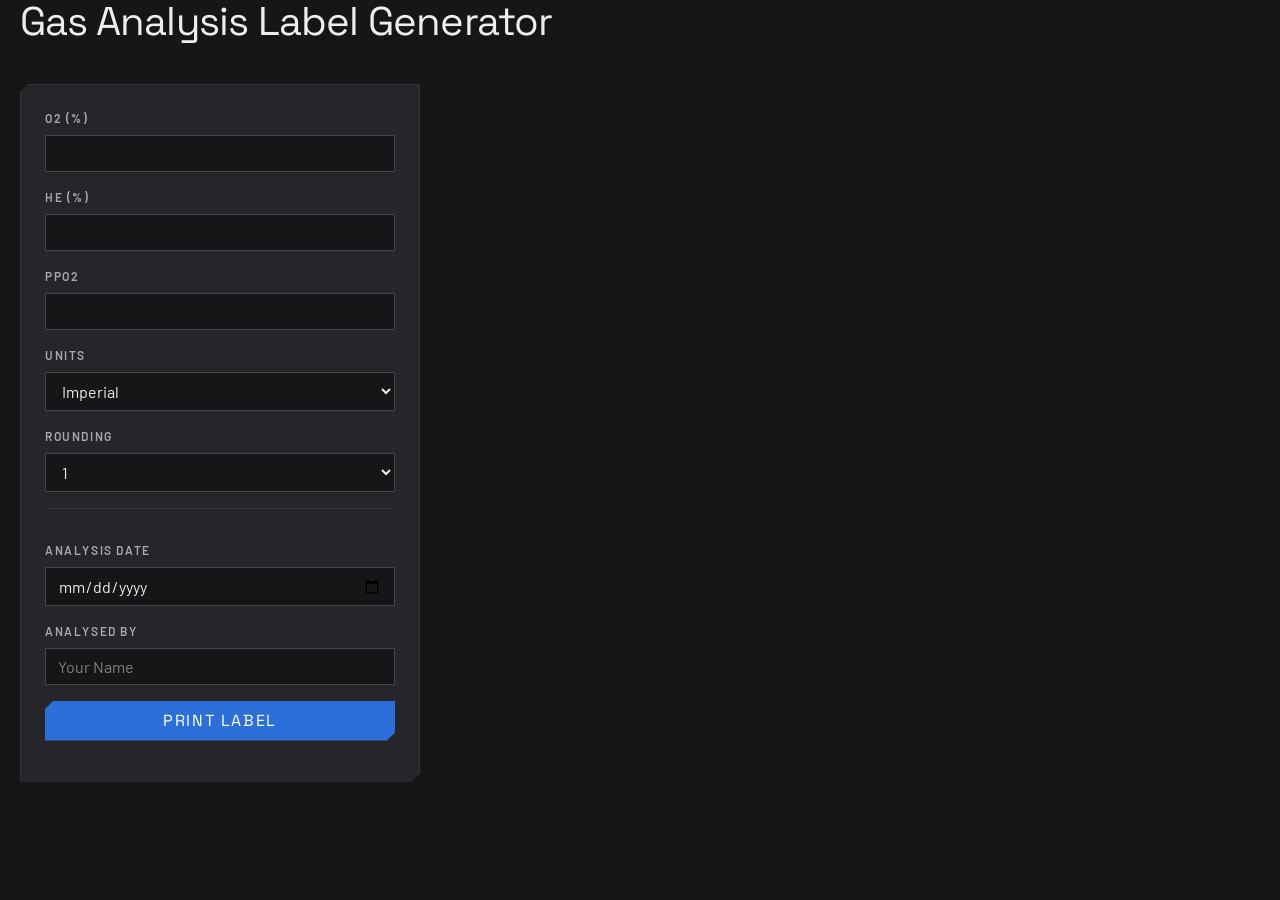
==== index.html @ d80bb9d1 "POC Inital Commit" ====
<!doctype html>
<html lang="en" data-theme="dark">
<head>
  <meta charset="UTF-8" />
  <meta name="viewport" content="width=device-width, initial-scale=1.0" />
  <title>DiveTools</title>
  <link rel="stylesheet" href="./src/styles/main.css">
</head>
<body>
<div id="app">
  <div class="app-container">
    <h1>Gas Analysis Label Generator</h1>
    <br>

    <form id="labelForm" name="LabelPrinter" class="form-panel notched-corner vertical-stack" style="max-width: 400px;">

      <div class="form-group">
        <label for="o2" class="form-label">O2 (%)</label>
        <input type="number" id="o2" name="o2" class="form-input form-input--numeric" step="0.1" min="0" max="100" required>
      </div>

      <div class="form-group">
        <label for="he" class="form-label">He (%)</label>
        <input type="number" id="he" name="he" class="form-input form-input--numeric" step="0.1" min="0" max="100" required>
      </div>

      <div class="form-group">
        <label for="po2" class="form-label">PPO2</label>
        <input type="number" id="po2" name="po2" class="form-input form-input--numeric" step="0.1" min="0" max="1.6" required>
      </div>

      <div class="form-group">
        <label for="units" class="form-label">Units</label>
        <select id="units" name="units" class="form-select" required>
          <option value="imperial">Imperial</option>
          <option value="metric">Metric</option>
        </select>
      </div>

      <div class="form-group">
        <label for="rounding" class="form-label">Rounding</label>
        <select id="rounding" name="rounding" class="form-select" required>
          <option value="2">1</option>
          <option value="3">0.1</option>
          <option value="4">0.01</option>
        </select>
      </div>
      <hr>
      <div class="form-group">
        <label for="analysisDate" class="form-label">Analysis Date</label>
        <input type="date" id="analysisDate" name="analysisDate" class="form-input" required>
      </div>

      <div class="form-group">
        <label for="analystName" class="form-label">Analysed By</label>
        <input type="text" id="analystName" name="analystName" class="form-input" placeholder="Your Name" required>
      </div>

      <div class="form-group">
        <button type="submit" class="form-button">Print Label</button>
      </div>
    </form>
  </div>
</div>
<script type="module" src="./src/main.js"></script>
</body>
</html>
---- src/styles/main.css ----
/* ----------------------------------------------------------------------------
   1. Typography / Fonts
   ---------------------------------------------------------------------------- */

/* --- Space Grotesk --- */
@font-face {
    font-family: "Space Grotesk";
    src: url("../assets/fonts/SpaceGrotesk-Light.woff2") format("woff2");
    font-weight: 300;
    font-style: normal;
    font-display: swap;
}
@font-face {
    font-family: "Space Grotesk";
    src: url("../assets/fonts/SpaceGrotesk-Regular.woff2") format("woff2");
    font-weight: 400;
    font-style: normal;
    font-display: swap;
}
@font-face {
    font-family: "Space Grotesk";
    src: url("../assets/fonts/SpaceGrotesk-Medium.woff2") format("woff2");
    font-weight: 500;
    font-style: normal;
    font-display: swap;
}
@font-face {
    font-family: "Space Grotesk";
    src: url("../assets/fonts/SpaceGrotesk-SemiBold.woff2") format("woff2");
    font-weight: 600;
    font-style: normal;
    font-display: swap;
}
@font-face {
    font-family: "Space Grotesk";
    src: url("../assets/fonts/SpaceGrotesk-Bold.woff2") format("woff2");
    font-weight: 700;
    font-style: normal;
    font-display: swap;
}

/* --- Barlow (body / data) --- */
@font-face {
    font-family: "Barlow";
    src: url("../assets/fonts/Barlow-Regular.woff2") format("woff2");
    font-weight: 400;
    font-style: normal;
    font-display: swap;
}
@font-face {
    font-family: "Barlow";
    src: url("../assets/fonts/Barlow-Italic.woff2") format("woff2");
    font-weight: 400;
    font-style: italic;
    font-display: swap;
}
@font-face {
    font-family: "Barlow";
    src: url("../assets/fonts/Barlow-Medium.woff2") format("woff2");
    font-weight: 500;
    font-style: normal;
    font-display: swap;
}
@font-face {
    font-family: "Barlow";
    src: url("../assets/fonts/Barlow-MediumItalic.woff2") format("woff2");
    font-weight: 500;
    font-style: italic;
    font-display: swap;
}
@font-face {
    font-family: "Barlow";
    src: url("../assets/fonts/Barlow-SemiBold.woff2") format("woff2");
    font-weight: 600;
    font-style: normal;
    font-display: swap;
}
@font-face {
    font-family: "Barlow";
    src: url("../assets/fonts/Barlow-SemiBoldItalic.woff2") format("woff2");
    font-weight: 600;
    font-style: italic;
    font-display: swap;
}
@font-face {
    font-family: "Barlow";
    src: url("../assets/fonts/Barlow-Bold.woff2") format("woff2");
    font-weight: 700;
    font-style: normal;
    font-display: swap;
}
@font-face {
    font-family: "Barlow";
    src: url("../assets/fonts/Barlow-BoldItalic.woff2") format("woff2");
    font-weight: 700;
    font-style: italic;
    font-display: swap;
}

/* ----------------------------------------------------------------------------
   2. Design tokens
   ---------------------------------------------------------------------------- */

:root {
    /* --- Brand / structural blues (from Halcyon) --- */
    --c-blue-royal: #1a4782;
    --c-blue-navy: #23365a;
    --c-blue-royal-bright: #2c6fd8; /* lighter, for dark-bg links/focus */

    /* --- Instrument readout accent (cyan phosphor) --- */
    --c-readout: #3ad8d2;

    /* --- Greyscale ramp (graphite -> light) --- */
    --c-graphite: #2c2c30;
    --c-graphite-900: #161618;
    --c-graphite-800: #1d1d20;
    --c-graphite-700: #26262a;
    --c-gray-dark-dark: #818087;
    --c-gray-dark: #a9a8af;
    --c-gray-light: #eeeeee;
    --c-black: #000000;
    --c-white: #ffffff;

    /* --- Gas / status semantics (PPO2, deco, alarms) --- */

    /* --- Semantic surface roles (DARK theme = default) --- */
    --bg: var(--c-graphite-900);
    --bg-raised: var(--c-graphite-800);
    --bg-panel: var(--c-graphite-700);
    --bg-inset: var(--c-graphite-900);
    --fg: var(--c-gray-light);
    --fg-muted: var(--c-gray-dark);
    --fg-faint: var(--c-gray-dark-dark);
    --border: #34343a;
    --border-strong: #44444c;
    --accent: var(--c-readout);
    --accent-strong: var(--c-blue-royal-bright);
    --link: var(--c-readout);
    --link-hover: var(--c-white);

    /* --- Typography --- */
    --font-display: "Space Grotesk", "Barlow", system-ui, -apple-system,
    "Segoe UI", sans-serif;
    --font-body: "Barlow", system-ui, -apple-system, "Segoe UI", sans-serif;
    --font-data: "Barlow", system-ui, sans-serif;
    --font-mono: "JetBrainsMono Nerd Font", "JetBrains Mono", ui-monospace,
    "SFMono-Regular", "Cascadia Mono", Consolas, monospace;
    /* Optional: Space Grotesk for readouts, cohesive with the display face.
       Swap --font-mono's value to var(--font-mono-supply) to use it everywhere,
       or apply .monospace-text--supply per element. */
    --font-mono-supply: "Space Grotesk", "JetBrainsMono Nerd Font",
    "JetBrains Mono", ui-monospace, monospace;

    --fs-xs: 0.75rem;   /* 12px — captions, units */
    --fs-sm: 0.875rem;  /* 14px — secondary text */
    --fs-base: 1rem;    /* 16px — body */
    --fs-lg: 1.25rem;   /* 20px — subheads */
    --fs-xl: 1.5rem;    /* 24px */
    --fs-2xl: 1.875rem; /* 30px */
    --fs-3xl: 2.5rem;   /* 40px — section titles */
    --fs-readout: 3rem; /* 48px — primary numeric display */

    --lh-tight: 1.1;
    --lh-normal: 1.5;

    --tracking-wide: 0.1rem;   /* labels / eyebrows */
    --tracking-data: 0.03rem;  /* readouts */

    /* --- Spacing scale (rem) --- */
    --sp-1: 0.25rem;
    --sp-2: 0.5rem;
    --sp-3: 0.75rem;
    --sp-4: 1rem;
    --sp-5: 1.25rem;
    --sp-6: 1.5rem;
    --sp-8: 2rem;

    /* --- Geometry --- */
    --notch: 8px;            /* the chamfered-corner signature */
    --gutter: 3.125rem;      /* 50px content gutter, collapses on mobile */
    --hairline: 1px;

    /* --- Effects --- */
    --shadow-panel: 0 2px 8px rgba(0, 0, 0, 0.45);
    --transition: 0.2s cubic-bezier(0.4, 0, 0.2, 1);
}

/* --- LIGHT theme override --- */
:root[data-theme="light"] {
    --bg: var(--c-white);
    --bg-raised: #f7f7f8;
    --bg-panel: var(--c-gray-light);
    --bg-inset: #fafafb;
    --fg: var(--c-graphite);
    --fg-muted: var(--c-gray-dark-dark);
    --fg-faint: var(--c-gray-dark);
    --border: #dddde2;
    --border-strong: var(--c-gray-dark);
    --accent: var(--c-blue-royal);
    --accent-strong: var(--c-blue-navy);
    --link: var(--c-blue-royal);
    --link-hover: var(--c-blue-navy);
    --shadow-panel: 0 1px 3px rgba(0, 0, 0, 0.12);
}

@media (prefers-color-scheme: light) {
    :root:not([data-theme="dark"]) {
        --bg: var(--c-white);
        --bg-raised: #f7f7f8;
        --bg-panel: var(--c-gray-light);
        --bg-inset: #fafafb;
        --fg: var(--c-graphite);
        --fg-muted: var(--c-gray-dark-dark);
        --fg-faint: var(--c-gray-dark);
        --border: #dddde2;
        --border-strong: var(--c-gray-dark);
        --accent: var(--c-blue-royal);
        --accent-strong: var(--c-blue-navy);
        --link: var(--c-blue-royal);
        --link-hover: var(--c-blue-navy);
        --shadow-panel: 0 1px 3px rgba(0, 0, 0, 0.12);
    }
}

/* ----------------------------------------------------------------------------
   3. Reset / base
   ---------------------------------------------------------------------------- */

*,
*::before,
*::after {
    box-sizing: border-box;
}

html {
    -webkit-text-size-adjust: 100%;
    text-size-adjust: 100%;
}

body {
    margin: 0;
    background-color: var(--bg);
    color: var(--fg);
    font-family: var(--font-body), sans-serif;
    font-size: var(--fs-base);
    line-height: var(--lh-normal);
    font-weight: 400;
    -webkit-font-smoothing: antialiased;
    text-rendering: optimizeLegibility;
}

h1, h2, h3, h4, h5, h6 {
    margin: 0 0 var(--sp-4);
    font-family: var(--font-display), sans-serif;
    font-weight: 400; /* Space Grotesk Regular */
    line-height: var(--lh-tight);
    color: var(--fg);
}

h1 { font-size: var(--fs-3xl); letter-spacing: -0.02em; }
h2 { font-size: var(--fs-2xl); letter-spacing: -0.015em; }
h3 { font-size: var(--fs-xl); }
h4 { font-size: var(--fs-lg); }

p { margin: 0 0 var(--sp-4); }

a {
    color: var(--link);
    text-decoration: none;
    transition: color var(--transition);
}
a:hover { color: var(--link-hover); text-decoration: underline; }

hr {
    border: 0;
    border-top: var(--hairline) solid var(--border);
    margin: var(--sp-8) 0;
}

code, pre, samp, kbd {
    font-family: var(--font-mono), sans-serif;
    font-size: 0.9em;
}

ul, ol { margin: 0 0 var(--sp-4); padding-left: var(--sp-5); }

:focus-visible {
    outline: 2px solid var(--accent);
    outline-offset: 2px;
}

/* ----------------------------------------------------------------------------
   4. Layout helpers
   ---------------------------------------------------------------------------- */

.app-container {
    width: 100%;
    max-width: 1916px;
    margin-inline: auto;
    padding-inline: var(--gutter);
}

@media (max-width: 1280px) {
    .app-container { padding-inline: 1.25rem; }
}
@media (max-width: 375px) {
    .app-container { padding-inline: 0.625rem; }
}

.vertical-stack > * + * { margin-top: var(--sp-4); }

/* ----------------------------------------------------------------------------
   5. Signature: the chamfered notch
   Apply .notched-corner to any panel/button for the Halcyon-style 8px corner cut.
   ---------------------------------------------------------------------------- */

.notched-corner {
    --_n: var(--notch);
    clip-path: polygon(
            var(--_n) 0,
            100% 0,
            100% calc(100% - var(--_n)),
            calc(100% - var(--_n)) 100%,
            0 100%,
            0 var(--_n)
    );
}

/* ----------------------------------------------------------------------------
   6. Panels / cards
   ---------------------------------------------------------------------------- */

.form-panel {
    background-color: var(--bg-panel);
    border: var(--hairline) solid var(--border);
    padding: var(--sp-6);
    box-shadow: var(--shadow-panel);
}

/* ----------------------------------------------------------------------------
   7. Buttons
   Primary uses the chamfered notch; the signature lives here.
   ---------------------------------------------------------------------------- */

.form-button {
    display: inline-flex;
    align-items: center;
    justify-content: center;
    gap: var(--sp-2);
    padding: 0.625rem 1.5rem;
    font-family: var(--font-display), sans-serif;
    font-size: var(--fs-base);
    font-weight: 400; /* Space Grotesk Regular */
    line-height: 1.1;
    letter-spacing: var(--tracking-wide);
    text-transform: uppercase;
    text-decoration: none;
    cursor: pointer;
    border: var(--hairline) solid transparent;
    background-color: var(--accent-strong);
    color: var(--c-white);
    transition: background-color var(--transition), color var(--transition),
    opacity var(--transition);
    clip-path: polygon(
            var(--notch) 0, 100% 0,
            100% calc(100% - var(--notch)),
            calc(100% - var(--notch)) 100%,
            0 100%, 0 var(--notch)
    );
}
.form-button:hover { background-color: var(--c-blue-royal); color: var(--c-white); text-decoration: none; }
.form-button:disabled { opacity: 0.35; cursor: default; }


/* ----------------------------------------------------------------------------
   8. Forms / inputs
   ---------------------------------------------------------------------------- */

.form-group { display: flex; flex-direction: column; gap: var(--sp-2); margin-bottom: var(--sp-4); }

.form-label {
    font-size: var(--fs-xs);
    font-weight: 600;
    text-transform: uppercase;
    letter-spacing: var(--tracking-wide);
    color: var(--fg-muted);
}

.form-input,
.form-select {
    width: 100%;
    padding: 0.5rem 0.75rem;
    font-family: var(--font-data), sans-serif;
    font-size: var(--fs-base);
    color: var(--fg);
    background-color: var(--bg-inset);
    border: var(--hairline) solid var(--border-strong);
    border-radius: 0;
    transition: border-color var(--transition), box-shadow var(--transition);
}
.form-input:focus,
.form-select:focus {
    outline: none;
    border-color: var(--accent);
    box-shadow: 0 0 0 1px var(--accent);
}
.form-input::placeholder { color: var(--fg-faint); }

/* Monospace inputs for numeric entry (depths, fractions, pressures) */
.form-input--numeric {
    font-family: var(--font-mono), sans-serif;
    font-variant-numeric: tabular-nums;
    text-align: right;
}



/* ----------------------------------------------------------------------------
   9. Accessibility — reduced motion
   ---------------------------------------------------------------------------- */

@media (prefers-reduced-motion: reduce) {
    *,
    *::before,
    *::after {
        transition-duration: 0.01ms !important;
        animation-duration: 0.01ms !important;
        animation-iteration-count: 1 !important;
    }
}
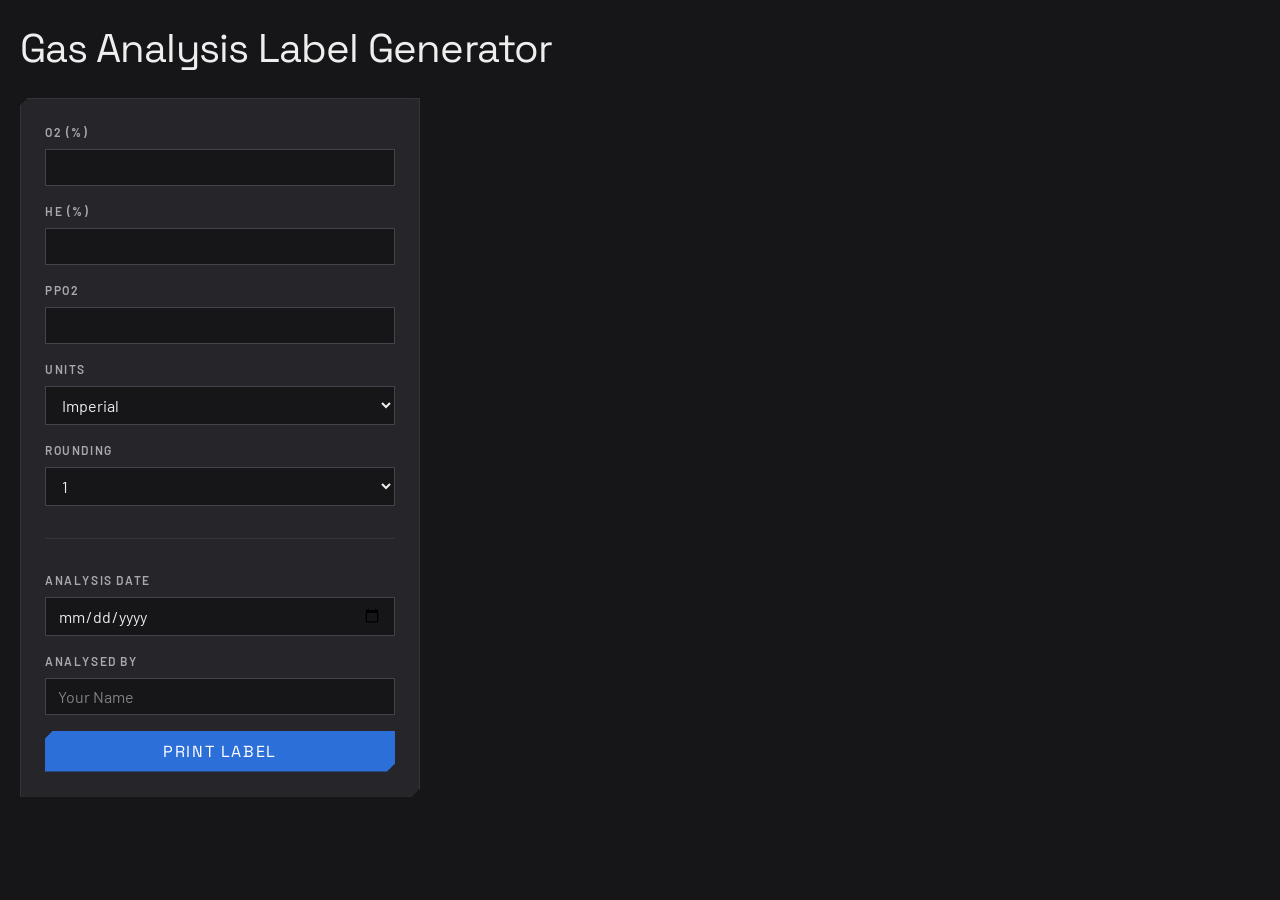
==== commit f9e60a8c: "Simplify and standardize styles and layout for forms and labels." ====
--- a/index.html
+++ b/index.html
@@ -1,5 +1,5 @@
 <!doctype html>
-<html lang="en" data-theme="dark">
+<html lang="en">
 <head>
   <meta charset="UTF-8" />
   <meta name="viewport" content="width=device-width, initial-scale=1.0" />
@@ -7,61 +7,45 @@
   <link rel="stylesheet" href="./src/styles/main.css">
 </head>
 <body>
-<div id="app">
-  <div class="app-container">
-    <h1>Gas Analysis Label Generator</h1>
-    <br>
+<div class="app-container">
+  <h1>Gas Analysis Label Generator</h1>
 
-    <form id="labelForm" name="LabelPrinter" class="form-panel notched-corner vertical-stack" style="max-width: 400px;">
+  <form id="labelForm" class="panel">
+    <label>O2 (%)
+      <input type="number" name="o2" step="0.1" min="0" max="100" required>
+    </label>
+    <label>He (%)
+      <input type="number" name="he" step="0.1" min="0" max="100" required>
+    </label>
+    <label>PPO2
+      <input type="number" name="po2" step="0.1" min="0" max="1.6" required>
+    </label>
+    <label>Units
+      <select name="units" required>
+        <option value="imperial">Imperial</option>
+        <option value="metric">Metric</option>
+      </select>
+    </label>
+    <label>Rounding
+      <select name="rounding" required>
+        <option value="2">1</option>
+        <option value="3">0.1</option>
+        <option value="4">0.01</option>
+      </select>
+    </label>
 
-      <div class="form-group">
-        <label for="o2" class="form-label">O2 (%)</label>
-        <input type="number" id="o2" name="o2" class="form-input form-input--numeric" step="0.1" min="0" max="100" required>
-      </div>
+    <hr>
 
-      <div class="form-group">
-        <label for="he" class="form-label">He (%)</label>
-        <input type="number" id="he" name="he" class="form-input form-input--numeric" step="0.1" min="0" max="100" required>
-      </div>
+    <label>Analysis Date
+      <input type="date" name="analysisDate" required>
+    </label>
+    <label>Analysed By
+      <input type="text" name="analystName" placeholder="Your Name" required>
+    </label>
 
-      <div class="form-group">
-        <label for="po2" class="form-label">PPO2</label>
-        <input type="number" id="po2" name="po2" class="form-input form-input--numeric" step="0.1" min="0" max="1.6" required>
-      </div>
-
-      <div class="form-group">
-        <label for="units" class="form-label">Units</label>
-        <select id="units" name="units" class="form-select" required>
-          <option value="imperial">Imperial</option>
-          <option value="metric">Metric</option>
-        </select>
-      </div>
-
-      <div class="form-group">
-        <label for="rounding" class="form-label">Rounding</label>
-        <select id="rounding" name="rounding" class="form-select" required>
-          <option value="2">1</option>
-          <option value="3">0.1</option>
-          <option value="4">0.01</option>
-        </select>
-      </div>
-      <hr>
-      <div class="form-group">
-        <label for="analysisDate" class="form-label">Analysis Date</label>
-        <input type="date" id="analysisDate" name="analysisDate" class="form-input" required>
-      </div>
-
-      <div class="form-group">
-        <label for="analystName" class="form-label">Analysed By</label>
-        <input type="text" id="analystName" name="analystName" class="form-input" placeholder="Your Name" required>
-      </div>
-
-      <div class="form-group">
-        <button type="submit" class="form-button">Print Label</button>
-      </div>
-    </form>
-  </div>
+    <button type="submit">Print Label</button>
+  </form>
 </div>
 <script type="module" src="./src/main.js"></script>
 </body>
-</html>
+</html>
--- a/src/styles/main.css
+++ b/src/styles/main.css
@@ -1,366 +1,88 @@
-/* ----------------------------------------------------------------------------
-   1. Typography / Fonts
-   ---------------------------------------------------------------------------- */
+/* Fonts */
 
-/* --- Space Grotesk --- */
-@font-face {
-    font-family: "Space Grotesk";
-    src: url("../assets/fonts/SpaceGrotesk-Light.woff2") format("woff2");
-    font-weight: 300;
-    font-style: normal;
-    font-display: swap;
-}
 @font-face {
     font-family: "Space Grotesk";
     src: url("../assets/fonts/SpaceGrotesk-Regular.woff2") format("woff2");
     font-weight: 400;
-    font-style: normal;
     font-display: swap;
 }
-@font-face {
-    font-family: "Space Grotesk";
-    src: url("../assets/fonts/SpaceGrotesk-Medium.woff2") format("woff2");
-    font-weight: 500;
-    font-style: normal;
-    font-display: swap;
-}
-@font-face {
-    font-family: "Space Grotesk";
-    src: url("../assets/fonts/SpaceGrotesk-SemiBold.woff2") format("woff2");
-    font-weight: 600;
-    font-style: normal;
-    font-display: swap;
-}
-@font-face {
-    font-family: "Space Grotesk";
-    src: url("../assets/fonts/SpaceGrotesk-Bold.woff2") format("woff2");
-    font-weight: 700;
-    font-style: normal;
-    font-display: swap;
-}
-
-/* --- Barlow (body / data) --- */
 @font-face {
     font-family: "Barlow";
     src: url("../assets/fonts/Barlow-Regular.woff2") format("woff2");
     font-weight: 400;
-    font-style: normal;
-    font-display: swap;
-}
-@font-face {
-    font-family: "Barlow";
-    src: url("../assets/fonts/Barlow-Italic.woff2") format("woff2");
-    font-weight: 400;
-    font-style: italic;
-    font-display: swap;
-}
-@font-face {
-    font-family: "Barlow";
-    src: url("../assets/fonts/Barlow-Medium.woff2") format("woff2");
-    font-weight: 500;
-    font-style: normal;
-    font-display: swap;
-}
-@font-face {
-    font-family: "Barlow";
-    src: url("../assets/fonts/Barlow-MediumItalic.woff2") format("woff2");
-    font-weight: 500;
-    font-style: italic;
     font-display: swap;
 }
 @font-face {
     font-family: "Barlow";
     src: url("../assets/fonts/Barlow-SemiBold.woff2") format("woff2");
     font-weight: 600;
-    font-style: normal;
-    font-display: swap;
-}
-@font-face {
-    font-family: "Barlow";
-    src: url("../assets/fonts/Barlow-SemiBoldItalic.woff2") format("woff2");
-    font-weight: 600;
-    font-style: italic;
-    font-display: swap;
-}
-@font-face {
-    font-family: "Barlow";
-    src: url("../assets/fonts/Barlow-Bold.woff2") format("woff2");
-    font-weight: 700;
-    font-style: normal;
-    font-display: swap;
-}
-@font-face {
-    font-family: "Barlow";
-    src: url("../assets/fonts/Barlow-BoldItalic.woff2") format("woff2");
-    font-weight: 700;
-    font-style: italic;
     font-display: swap;
 }
 
-/* ----------------------------------------------------------------------------
-   2. Design tokens
-   ---------------------------------------------------------------------------- */
+/* Tokens */
 
 :root {
-    /* --- Brand / structural blues (from Halcyon) --- */
-    --c-blue-royal: #1a4782;
-    --c-blue-navy: #23365a;
-    --c-blue-royal-bright: #2c6fd8; /* lighter, for dark-bg links/focus */
+    --bg: #161618;
+    --panel: #26262a;
+    --fg: #eeeeee;
+    --fg-muted: #a9a8af;
+    --fg-faint: #818087;
+    --border: #44444c;
+    --accent: #3ad8d2;
+    --accent-strong: #2c6fd8;
+    --blue-royal: #1a4782;
 
-    /* --- Instrument readout accent (cyan phosphor) --- */
-    --c-readout: #3ad8d2;
+    --font-display: "Space Grotesk", system-ui, sans-serif;
+    --font-body: "Barlow", system-ui, sans-serif;
+    --font-mono: "JetBrains Mono", ui-monospace, monospace;
 
-    /* --- Greyscale ramp (graphite -> light) --- */
-    --c-graphite: #2c2c30;
-    --c-graphite-900: #161618;
-    --c-graphite-800: #1d1d20;
-    --c-graphite-700: #26262a;
-    --c-gray-dark-dark: #818087;
-    --c-gray-dark: #a9a8af;
-    --c-gray-light: #eeeeee;
-    --c-black: #000000;
-    --c-white: #ffffff;
-
-    /* --- Gas / status semantics (PPO2, deco, alarms) --- */
-
-    /* --- Semantic surface roles (DARK theme = default) --- */
-    --bg: var(--c-graphite-900);
-    --bg-raised: var(--c-graphite-800);
-    --bg-panel: var(--c-graphite-700);
-    --bg-inset: var(--c-graphite-900);
-    --fg: var(--c-gray-light);
-    --fg-muted: var(--c-gray-dark);
-    --fg-faint: var(--c-gray-dark-dark);
-    --border: #34343a;
-    --border-strong: #44444c;
-    --accent: var(--c-readout);
-    --accent-strong: var(--c-blue-royal-bright);
-    --link: var(--c-readout);
-    --link-hover: var(--c-white);
-
-    /* --- Typography --- */
-    --font-display: "Space Grotesk", "Barlow", system-ui, -apple-system,
-    "Segoe UI", sans-serif;
-    --font-body: "Barlow", system-ui, -apple-system, "Segoe UI", sans-serif;
-    --font-data: "Barlow", system-ui, sans-serif;
-    --font-mono: "JetBrainsMono Nerd Font", "JetBrains Mono", ui-monospace,
-    "SFMono-Regular", "Cascadia Mono", Consolas, monospace;
-    /* Optional: Space Grotesk for readouts, cohesive with the display face.
-       Swap --font-mono's value to var(--font-mono-supply) to use it everywhere,
-       or apply .monospace-text--supply per element. */
-    --font-mono-supply: "Space Grotesk", "JetBrainsMono Nerd Font",
-    "JetBrains Mono", ui-monospace, monospace;
-
-    --fs-xs: 0.75rem;   /* 12px — captions, units */
-    --fs-sm: 0.875rem;  /* 14px — secondary text */
-    --fs-base: 1rem;    /* 16px — body */
-    --fs-lg: 1.25rem;   /* 20px — subheads */
-    --fs-xl: 1.5rem;    /* 24px */
-    --fs-2xl: 1.875rem; /* 30px */
-    --fs-3xl: 2.5rem;   /* 40px — section titles */
-    --fs-readout: 3rem; /* 48px — primary numeric display */
-
-    --lh-tight: 1.1;
-    --lh-normal: 1.5;
-
-    --tracking-wide: 0.1rem;   /* labels / eyebrows */
-    --tracking-data: 0.03rem;  /* readouts */
-
-    /* --- Spacing scale (rem) --- */
-    --sp-1: 0.25rem;
-    --sp-2: 0.5rem;
-    --sp-3: 0.75rem;
-    --sp-4: 1rem;
-    --sp-5: 1.25rem;
-    --sp-6: 1.5rem;
-    --sp-8: 2rem;
-
-    /* --- Geometry --- */
-    --notch: 8px;            /* the chamfered-corner signature */
-    --gutter: 3.125rem;      /* 50px content gutter, collapses on mobile */
-    --hairline: 1px;
-
-    /* --- Effects --- */
-    --shadow-panel: 0 2px 8px rgba(0, 0, 0, 0.45);
+    --notch: 8px;
     --transition: 0.2s cubic-bezier(0.4, 0, 0.2, 1);
 }
 
-/* --- LIGHT theme override --- */
-:root[data-theme="light"] {
-    --bg: var(--c-white);
-    --bg-raised: #f7f7f8;
-    --bg-panel: var(--c-gray-light);
-    --bg-inset: #fafafb;
-    --fg: var(--c-graphite);
-    --fg-muted: var(--c-gray-dark-dark);
-    --fg-faint: var(--c-gray-dark);
-    --border: #dddde2;
-    --border-strong: var(--c-gray-dark);
-    --accent: var(--c-blue-royal);
-    --accent-strong: var(--c-blue-navy);
-    --link: var(--c-blue-royal);
-    --link-hover: var(--c-blue-navy);
-    --shadow-panel: 0 1px 3px rgba(0, 0, 0, 0.12);
-}
+/* Base */
 
-@media (prefers-color-scheme: light) {
-    :root:not([data-theme="dark"]) {
-        --bg: var(--c-white);
-        --bg-raised: #f7f7f8;
-        --bg-panel: var(--c-gray-light);
-        --bg-inset: #fafafb;
-        --fg: var(--c-graphite);
-        --fg-muted: var(--c-gray-dark-dark);
-        --fg-faint: var(--c-gray-dark);
-        --border: #dddde2;
-        --border-strong: var(--c-gray-dark);
-        --accent: var(--c-blue-royal);
-        --accent-strong: var(--c-blue-navy);
-        --link: var(--c-blue-royal);
-        --link-hover: var(--c-blue-navy);
-        --shadow-panel: 0 1px 3px rgba(0, 0, 0, 0.12);
-    }
-}
-
-/* ----------------------------------------------------------------------------
-   3. Reset / base
-   ---------------------------------------------------------------------------- */
-
-*,
-*::before,
-*::after {
-    box-sizing: border-box;
-}
-
-html {
-    -webkit-text-size-adjust: 100%;
-    text-size-adjust: 100%;
-}
+*, *::before, *::after { box-sizing: border-box; }
 
 body {
     margin: 0;
-    background-color: var(--bg);
+    background: var(--bg);
     color: var(--fg);
-    font-family: var(--font-body), sans-serif;
-    font-size: var(--fs-base);
-    line-height: var(--lh-normal);
-    font-weight: 400;
+    font-family: var(--font-body);
+    font-size: 1rem;
+    line-height: 1.5;
     -webkit-font-smoothing: antialiased;
-    text-rendering: optimizeLegibility;
 }
 
-h1, h2, h3, h4, h5, h6 {
-    margin: 0 0 var(--sp-4);
-    font-family: var(--font-display), sans-serif;
-    font-weight: 400; /* Space Grotesk Regular */
-    line-height: var(--lh-tight);
-    color: var(--fg);
+h1 {
+    font-family: var(--font-display);
+    font-size: 2.5rem;
+    font-weight: 400;
+    letter-spacing: -0.02em;
+    line-height: 1.1;
 }
 
-h1 { font-size: var(--fs-3xl); letter-spacing: -0.02em; }
-h2 { font-size: var(--fs-2xl); letter-spacing: -0.015em; }
-h3 { font-size: var(--fs-xl); }
-h4 { font-size: var(--fs-lg); }
+hr { border: 0; border-top: 1px solid #34343a; margin: 2rem 0; }
 
-p { margin: 0 0 var(--sp-4); }
+:focus-visible { outline: 2px solid var(--accent); outline-offset: 2px; }
 
-a {
-    color: var(--link);
-    text-decoration: none;
-    transition: color var(--transition);
-}
-a:hover { color: var(--link-hover); text-decoration: underline; }
-
-hr {
-    border: 0;
-    border-top: var(--hairline) solid var(--border);
-    margin: var(--sp-8) 0;
-}
-
-code, pre, samp, kbd {
-    font-family: var(--font-mono), sans-serif;
-    font-size: 0.9em;
-}
-
-ul, ol { margin: 0 0 var(--sp-4); padding-left: var(--sp-5); }
-
-:focus-visible {
-    outline: 2px solid var(--accent);
-    outline-offset: 2px;
-}
-
-/* ----------------------------------------------------------------------------
-   4. Layout helpers
-   ---------------------------------------------------------------------------- */
+/* Layout */
 
 .app-container {
-    width: 100%;
     max-width: 1916px;
     margin-inline: auto;
-    padding-inline: var(--gutter);
+    padding-inline: 3.125rem;
 }
+@media (max-width: 1280px) { .app-container { padding-inline: 1.25rem; } }
 
-@media (max-width: 1280px) {
-    .app-container { padding-inline: 1.25rem; }
-}
-@media (max-width: 375px) {
-    .app-container { padding-inline: 0.625rem; }
-}
+/* Panel + notched corner */
 
-.vertical-stack > * + * { margin-top: var(--sp-4); }
-
-/* ----------------------------------------------------------------------------
-   5. Signature: the chamfered notch
-   Apply .notched-corner to any panel/button for the Halcyon-style 8px corner cut.
-   ---------------------------------------------------------------------------- */
-
-.notched-corner {
-    --_n: var(--notch);
-    clip-path: polygon(
-            var(--_n) 0,
-            100% 0,
-            100% calc(100% - var(--_n)),
-            calc(100% - var(--_n)) 100%,
-            0 100%,
-            0 var(--_n)
-    );
-}
-
-/* ----------------------------------------------------------------------------
-   6. Panels / cards
-   ---------------------------------------------------------------------------- */
-
-.form-panel {
-    background-color: var(--bg-panel);
-    border: var(--hairline) solid var(--border);
-    padding: var(--sp-6);
-    box-shadow: var(--shadow-panel);
-}
-
-/* ----------------------------------------------------------------------------
-   7. Buttons
-   Primary uses the chamfered notch; the signature lives here.
-   ---------------------------------------------------------------------------- */
-
-.form-button {
-    display: inline-flex;
-    align-items: center;
-    justify-content: center;
-    gap: var(--sp-2);
-    padding: 0.625rem 1.5rem;
-    font-family: var(--font-display), sans-serif;
-    font-size: var(--fs-base);
-    font-weight: 400; /* Space Grotesk Regular */
-    line-height: 1.1;
-    letter-spacing: var(--tracking-wide);
-    text-transform: uppercase;
-    text-decoration: none;
-    cursor: pointer;
-    border: var(--hairline) solid transparent;
-    background-color: var(--accent-strong);
-    color: var(--c-white);
-    transition: background-color var(--transition), color var(--transition),
-    opacity var(--transition);
+.panel {
+    max-width: 400px;
+    background: var(--panel);
+    border: 1px solid #34343a;
+    padding: 1.5rem;
+    box-shadow: 0 2px 8px rgba(0, 0, 0, 0.45);
     clip-path: polygon(
             var(--notch) 0, 100% 0,
             100% calc(100% - var(--notch)),
@@ -368,63 +90,77 @@
             0 100%, 0 var(--notch)
     );
 }
-.form-button:hover { background-color: var(--c-blue-royal); color: var(--c-white); text-decoration: none; }
-.form-button:disabled { opacity: 0.35; cursor: default; }
 
+/* Form fields */
 
-/* ----------------------------------------------------------------------------
-   8. Forms / inputs
-   ---------------------------------------------------------------------------- */
-
-.form-group { display: flex; flex-direction: column; gap: var(--sp-2); margin-bottom: var(--sp-4); }
-
-.form-label {
-    font-size: var(--fs-xs);
+.panel label {
+    display: flex;
+    flex-direction: column;
+    gap: 0.5rem;
+    margin-bottom: 1rem;
+    font-size: 0.75rem;
     font-weight: 600;
     text-transform: uppercase;
-    letter-spacing: var(--tracking-wide);
+    letter-spacing: 0.1rem;
     color: var(--fg-muted);
 }
 
-.form-input,
-.form-select {
-    width: 100%;
+.panel input,
+.panel select {
     padding: 0.5rem 0.75rem;
-    font-family: var(--font-data), sans-serif;
-    font-size: var(--fs-base);
+    font-family: var(--font-body);
+    font-size: 1rem;
+    font-weight: 400;
+    letter-spacing: normal;
+    text-transform: none;
     color: var(--fg);
-    background-color: var(--bg-inset);
-    border: var(--hairline) solid var(--border-strong);
+    background: var(--bg);
+    border: 1px solid var(--border);
     border-radius: 0;
     transition: border-color var(--transition), box-shadow var(--transition);
 }
-.form-input:focus,
-.form-select:focus {
+.panel input:focus,
+.panel select:focus {
     outline: none;
     border-color: var(--accent);
     box-shadow: 0 0 0 1px var(--accent);
 }
-.form-input::placeholder { color: var(--fg-faint); }
+.panel input::placeholder { color: var(--fg-faint); }
 
-/* Monospace inputs for numeric entry (depths, fractions, pressures) */
-.form-input--numeric {
-    font-family: var(--font-mono), sans-serif;
+.panel input[type="number"] {
+    font-family: var(--font-mono);
     font-variant-numeric: tabular-nums;
     text-align: right;
 }
 
+/* Button */
 
+.panel button {
+    width: 100%;
+    padding: 0.625rem 1.5rem;
+    font-family: var(--font-display);
+    font-size: 1rem;
+    letter-spacing: 0.1rem;
+    text-transform: uppercase;
+    cursor: pointer;
+    border: 0;
+    background: var(--accent-strong);
+    color: #fff;
+    transition: background-color var(--transition), opacity var(--transition);
+    clip-path: polygon(
+            var(--notch) 0, 100% 0,
+            100% calc(100% - var(--notch)),
+            calc(100% - var(--notch)) 100%,
+            0 100%, 0 var(--notch)
+    );
+}
+.panel button:hover { background: var(--blue-royal); }
+.panel button:disabled { opacity: 0.35; cursor: default; }
 
-/* ----------------------------------------------------------------------------
-   9. Accessibility — reduced motion
-   ---------------------------------------------------------------------------- */
+/* Reduced motion */
 
 @media (prefers-reduced-motion: reduce) {
-    *,
-    *::before,
-    *::after {
+    *, *::before, *::after {
         transition-duration: 0.01ms !important;
-        animation-duration: 0.01ms !important;
-        animation-iteration-count: 1 !important;
     }
-}
+}
